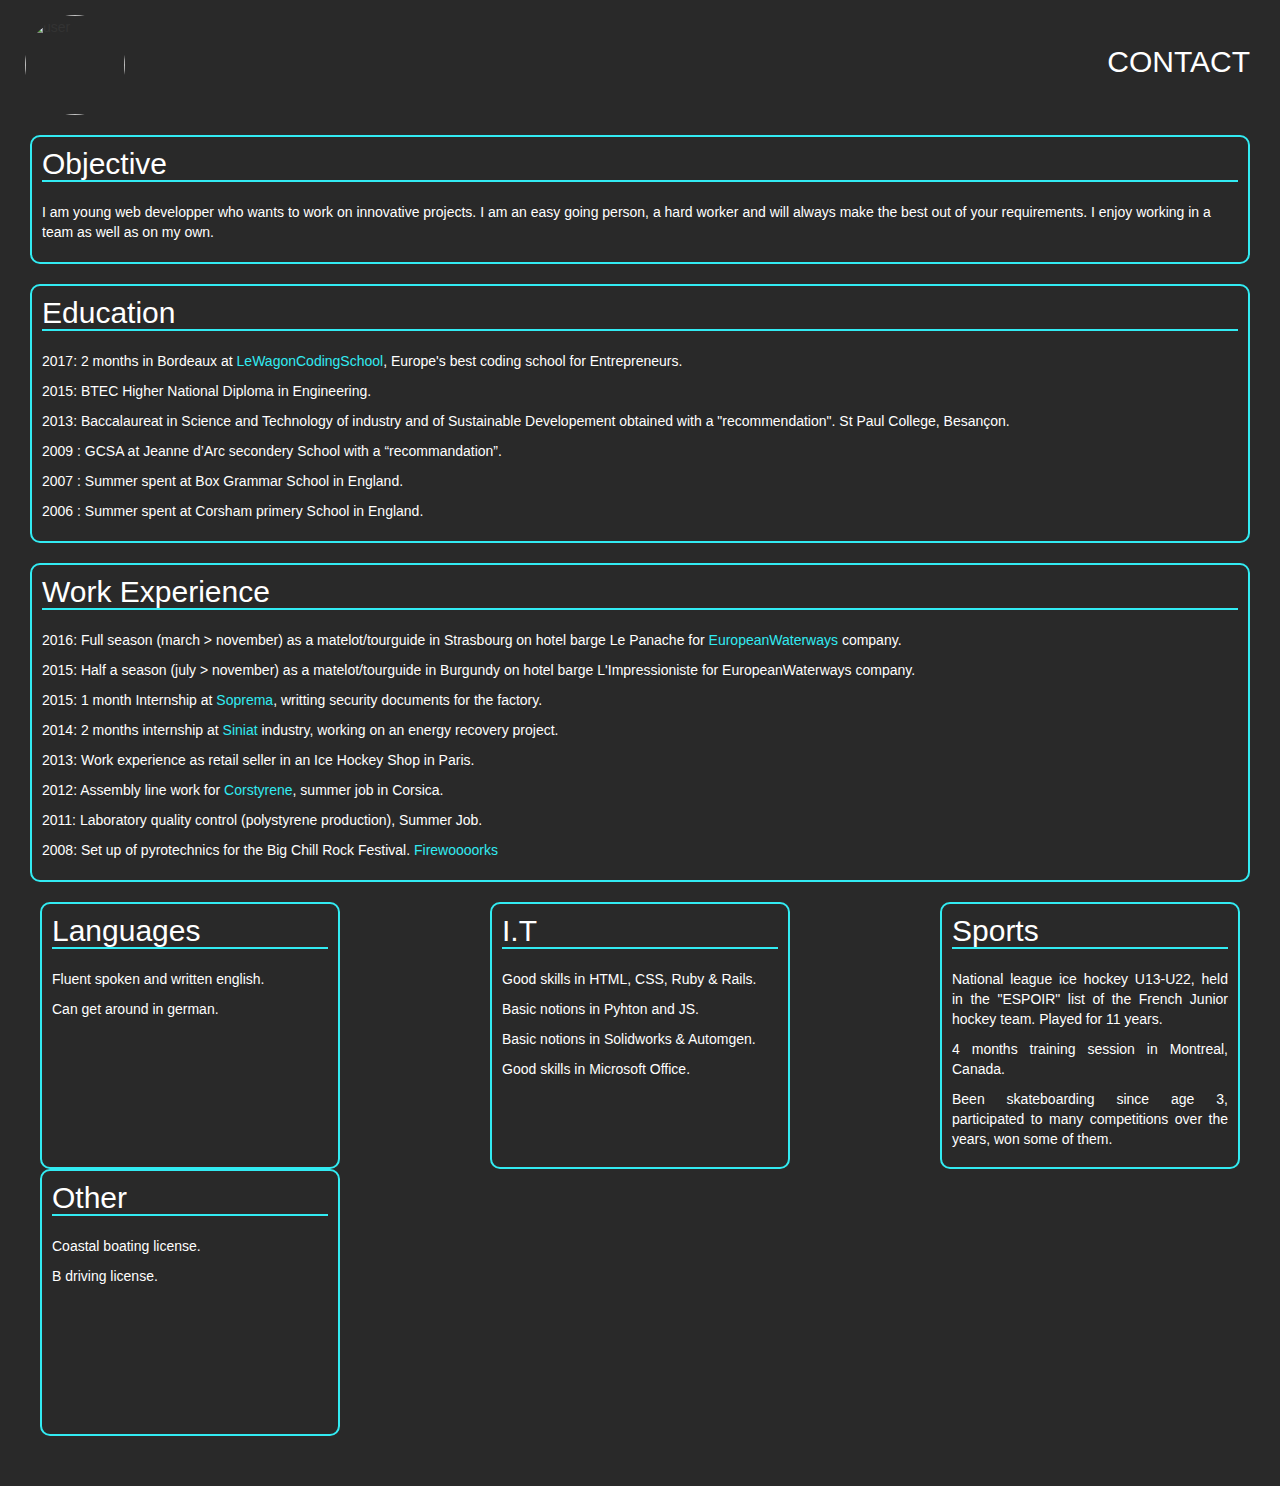
==== cv/index.html @ eb3cb69b "moved files into directory" ====
<html>
  <head>
    <meta charset="utf-8">
    <title>Curriculum Vitae</title>

    <!-- Google fonts & Bootstrap -->
    <link rel="stylesheet" href="https://maxcdn.bootstrapcdn.com/bootstrap/3.2.0/css/bootstrap.min.css">
    <link rel="stylesheet" href="https://maxcdn.bootstrapcdn.com/font-awesome/4.6.3/css/font-awesome.min.css">
    <!-- Fontawesome -->
    <link href="https://maxcdn.bootstrapcdn.com/font-awesome/4.2.0/css/font-awesome.min.css" rel="stylesheet">

    <!-- Your style -->
    <link rel="stylesheet" href="css/style.css">
  </head>


  <body>
    <div class="container">
      <div id="avatar">
        <img src="http://blog.side-shore.com/wp-content/uploads/2016/01/Grant-Taylor.jpg" alt="user" class="avatar-large">
        <p id="header">Anteo Guillot<br>10 rue du Vignemale<br>65290 Louey<br>06 77 06 80 80<br>anteo.guillot@gmail.com</p>
        <h2 id="headin">CONTACT</h2>
      </div>
      <div class="centered">
        <h2>Objective</h2><br>
        <p>I am young web developper who wants to work on innovative projects. I am an easy going person, a hard worker and will always make the best out of your requirements. I enjoy working in a team as well as on my own. </p>
      </div>
      <div class="centered">
        <h2>Education</h2><br>
        <p>2017: 2 months in Bordeaux at <a href="https://www.lewagon.com/">LeWagonCodingSchool</a>, Europe's best coding school for Entrepreneurs.</p>
        <p>2015: BTEC Higher National Diploma in Engineering.</p>
        <p>2013: Baccalaureat in Science and Technology of industry and of Sustainable Developement obtained with a "recommendation". St Paul College, Besançon.</p>
        <p>2009 : GCSA at Jeanne d’Arc secondery School with a “recommandation”.</p>
        <p>2007 : Summer spent at Box Grammar School in England.</p>
        <p>2006 : Summer spent at Corsham primery School in England.</p>
      </div>
      <div class="centered">
        <h2>Work Experience</h2><br>
        <p>2016: Full season (march > november) as a matelot/tourguide in Strasbourg on hotel barge Le Panache for <a href="http://www.gobarging.com/">EuropeanWaterways</a> company.</p>
        <p>2015: Half a season (july > november) as a matelot/tourguide in Burgundy on hotel barge L'Impressioniste for EuropeanWaterways company.</p>
        <p>2015: 1 month Internship at <a href="http://www.soprema.com/en/">Soprema</a>, writting security documents for the factory.</p>
        <p>2014: 2 months internship at <a href="http://www.siniat.fr/fr-FR/">Siniat</a> industry, working on an energy recovery project.</p>
        <p>2013: Work experience as retail seller in an Ice Hockey Shop in Paris.</p>
        <p>2012: Assembly line work for <a href="http://www.corstyrene.fr/">Corstyrene</a>, summer job in Corsica.</p>
        <p>2011: Laboratory quality control (polystyrene production), Summer Job.</p>
        <p>2008: Set up of pyrotechnics for the Big Chill Rock Festival. <a href="http://andnow.co.uk/">Firewoooorks</a>
        </p>
      </div>
      <div class="centerem">
        <div id="center">
          <div><h2>Languages</h2><br>
            <p>Fluent spoken and written english.</p>
            <p>Can get around in german.</p>
          </div>
          <div><h2>I.T</h2><br>
            <p>Good skills in HTML, CSS, Ruby & Rails.</p>
            <p>Basic notions in Pyhton and JS.</p>
            <p>Basic notions in Solidworks & Automgen.</p>
            <p>Good skills in Microsoft Office.</p>
          </div>
          <div><h2>Sports</h2><br>
            <p>National league ice hockey U13-U22, held in the "ESPOIR" list of the French Junior hockey team. Played for 11 years.</p>
            <p>4 months training session in Montreal, Canada.</p>
            <p>Been skateboarding since age 3, participated to many competitions over the years, won some of them.</p>
          </div>
          <div><h2>Other</h2><br>
            <p>Coastal boating license.</p>
            <p>B driving license.</p>
          </div><span></span>
        </div>
      </div>
    </div>
  </body>
</html>
---- cv/css/style.css ----
@import url("components/avatar.css");


html, body{
  height: 100%;
  width: 100%;
}
.container{
  padding: 0;
  margin: 0;
  background-color: #292929;
  min-width: 100%;
  margin: 0 auto;
  min-height: 100%;
}

#avatar{
  margin: 15px 0px 0px 15px;
}

#avatar > #headin{
  border: none;
  margin: 30px 30px 0px 0px;
  color: white;
  float: right;
}
#avatar:hover #headin{
  display: none;
}

#avatar > #header{
  margin: 0px 30px 0px 0px;
  color: white;
  float: right;
  display: none
}
#avatar:hover #header{
  display: block;
}

.centered{
  margin: 20px 30px 20px 30px;
  border: 2px solid #32ebf2;
  border-radius: 10px;
  padding: 0px 10px 10px 10px;
} h2 {
  color: white;
  margin: 10px 0px 0px 0px;
  border-bottom: 2px solid #32ebf2;
} p {
  color: white;
}



.centerem{
  margin: 20px 30px 20px 30px;
  border-radius: 10px;
  padding: 0px 10px 10px 10px;
} h2 {
  color: white;
  margin: 10px 0px 0px 0px;

} p {
  color: white;
}

#center{
  text-align: justify;
  -ms-text-justify: distribute-all-lines;
  text-justify: distribute-all-lines;
  width:100%;
  margin: 20px 30px 20px 0px;
  }

#center > div{
    width: 300px;
    height: 267px;
    vertical-align: top;
    display: inline-block;
    *display: inline;
    border: 2px solid #32ebf2;
    border-radius: 10px;
    padding: 0px 10px 10px 10px;

  }h2 {
  color: white;
  margin: 10px 0px 0px 0px;

} p {
  color: white;
}
span {
    width: 100%;
    display: inline-block;
}


a{
  color:#32ebf2;
}
a:hover{
  text-decoration: none;
  color:white;
}
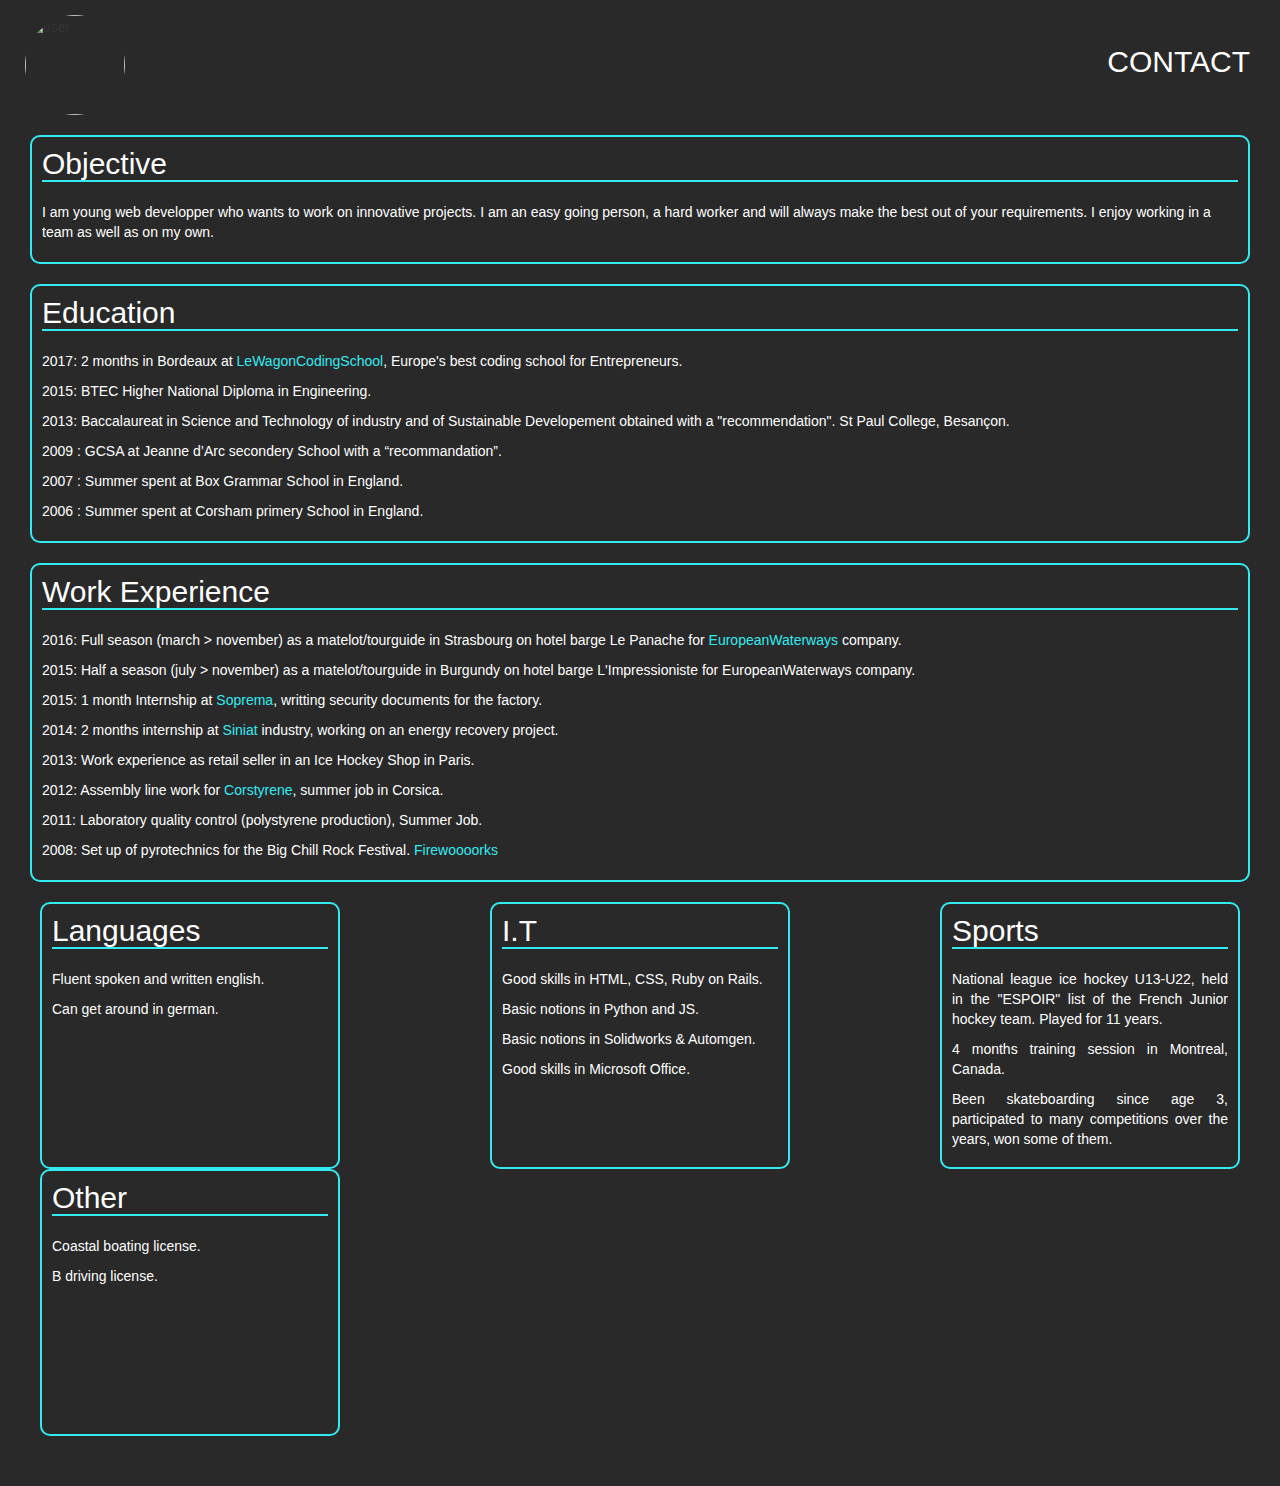
==== commit ceee4920: "Update index.html" ====
--- a/cv/index.html
+++ b/cv/index.html
@@ -16,15 +16,18 @@
 
   <body>
     <div class="container">
+
       <div id="avatar">
         <img src="http://blog.side-shore.com/wp-content/uploads/2016/01/Grant-Taylor.jpg" alt="user" class="avatar-large">
         <p id="header">Anteo Guillot<br>10 rue du Vignemale<br>65290 Louey<br>06 77 06 80 80<br>anteo.guillot@gmail.com</p>
         <h2 id="headin">CONTACT</h2>
       </div>
+
       <div class="centered">
         <h2>Objective</h2><br>
         <p>I am young web developper who wants to work on innovative projects. I am an easy going person, a hard worker and will always make the best out of your requirements. I enjoy working in a team as well as on my own. </p>
       </div>
+
       <div class="centered">
         <h2>Education</h2><br>
         <p>2017: 2 months in Bordeaux at <a href="https://www.lewagon.com/">LeWagonCodingSchool</a>, Europe's best coding school for Entrepreneurs.</p>
@@ -34,6 +37,7 @@
         <p>2007 : Summer spent at Box Grammar School in England.</p>
         <p>2006 : Summer spent at Corsham primery School in England.</p>
       </div>
+
       <div class="centered">
         <h2>Work Experience</h2><br>
         <p>2016: Full season (march > november) as a matelot/tourguide in Strasbourg on hotel barge Le Panache for <a href="http://www.gobarging.com/">EuropeanWaterways</a> company.</p>
@@ -46,6 +50,7 @@
         <p>2008: Set up of pyrotechnics for the Big Chill Rock Festival. <a href="http://andnow.co.uk/">Firewoooorks</a>
         </p>
       </div>
+
       <div class="centerem">
         <div id="center">
           <div><h2>Languages</h2><br>
@@ -53,8 +58,8 @@
             <p>Can get around in german.</p>
           </div>
           <div><h2>I.T</h2><br>
-            <p>Good skills in HTML, CSS, Ruby & Rails.</p>
-            <p>Basic notions in Pyhton and JS.</p>
+            <p>Good skills in HTML, CSS, Ruby on Rails.</p>
+            <p>Basic notions in Python and JS.</p>
             <p>Basic notions in Solidworks & Automgen.</p>
             <p>Good skills in Microsoft Office.</p>
           </div>
